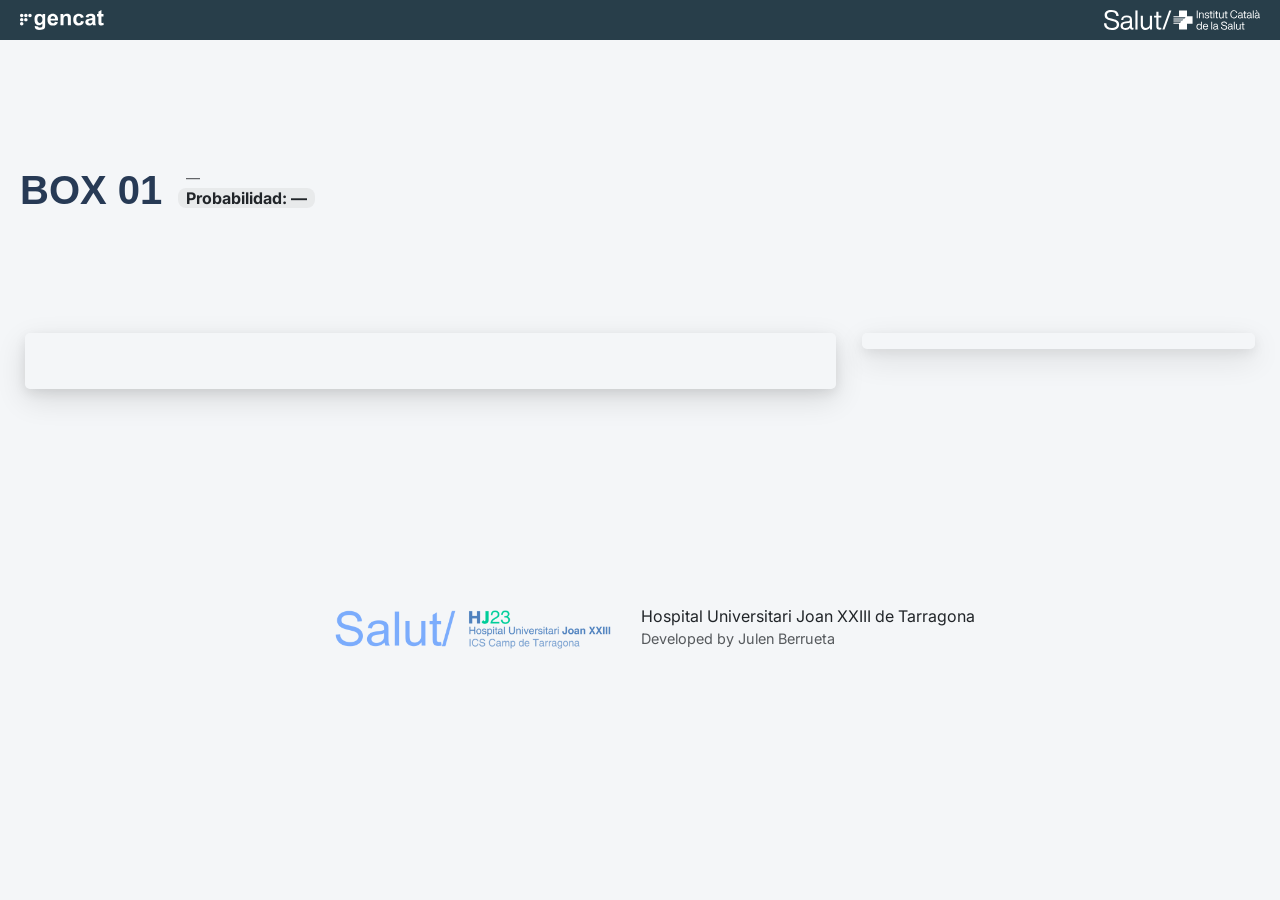
==== docs/index.html @ dfcdd5f4 "Cambiar la carpeta app a docs" ====
<!DOCTYPE html>
<html lang="es">
<head>
  <meta charset="UTF-8">
  <title>VAP</title>
  <link rel="shortcut icon" href="./images/favicon.ico"/>

  <!-- Bootstrap 5 CSS -->
  <link 
    href="https://cdn.jsdelivr.net/npm/bootstrap@5.1.3/dist/css/bootstrap.min.css" 
    rel="stylesheet" 
    integrity="sha384-1BmE4kWBq78iYhFldvKuhfTAU6auU8tT94WrHftjDbrCEXSU1oBoqyl2QvZ6jIW3" 
    crossorigin="anonymous"
  >

  <!-- Bootstrap Icons -->
  <link href="https://cdn.jsdelivr.net/npm/bootstrap-icons@1.11.3/font/bootstrap-icons.css" rel="stylesheet">

  <!-- D3.js v7 -->
  <script src="https://d3js.org/d3.v7.min.js"></script>

  <!-- Font Awesome -->
  <link rel="stylesheet" href="https://cdnjs.cloudflare.com/ajax/libs/font-awesome/6.5.0/css/all.min.css">

  <!-- Tu CSS -->
  <link rel="stylesheet" href="./style/css/style.css">

  <!-- Highcharts -->
  <script src="https://code.highcharts.com/highcharts.js"></script>

  <!-- app.js -->
  <script src="./style/js/app.js"></script>

</head>
<body>
  <div id="wrapper-nav" style="margin: 0; padding: 0;">
    <!-- Barra superior con logos -->
    <nav class="navbar">
      <img src="./images/logo_gencat_blanco.svg" alt="Logo Gencat" height="50" class="me-3">
      <img src="./images/logo_ics_blanco.svg" alt="Logo ICS" height="50">
    </nav>
  </div>

  <!-- Contenido principal -->
  <div class="container-fluid wrapper-content" id="main-content">
        <div id="charts" class="row h-100 g-3">
        <div id="header-bar" class="d-flex align-items-center mb-2 px-2">
        <span id="box" class="me-2">BOX 01</span>

        <!-- Panel a la derecha, pegado -->
        <div id="box-info" class="d-flex flex-column ms-2">
            <div id="box-info-date" class="small text-muted lh-1">—</div>
            <div id="box-info-prob" class="fw-bold lh-1">Probabilidad: —</div>
        </div>
        </div>
        <!-- Columna izquierda (8/12) -->
        <div class="col-8 d-flex flex-column">
            <div class="shadow-col">
                <!-- Rectángulo 1 -->
                <div class="flex-fill d-flex align-items-stretch justify-content-center" style="min-height:0; margin-top: 10px;">
                    <div id="hc-rect1" class="w-100" style="height:100%;"></div>
                </div>
                <!-- Rectángulo 2 -->
                <div class="flex-fill d-flex align-items-stretch justify-content-center" id="rect2" style="min-height:0; margin-top: 30px;">
                    <div id="hc-rect2" class="w-100" style="height:800%;"></div>
                </div>
            </div>
        </div>

        <!-- Columna derecha (4/12) -->
        <div id="columna-derecha" class="col-4 d-flex flex-column">
            <div class="shadow-col">
                <div class="flex-fill d-flex align-items-stretch justify-content-center" id="rect3" style="min-height:0;">
                    <div id="hc-rect3" class="w-100" style="height:100%;"></div>
                </div>
            </div>
        </div>

        <!-- Footer -->
        <footer class="text-center">
            <div class="container">
                <div class="row justify-content-center align-items-center">
                    <div class="col-auto">
                        <img src="./images/logo_footer.png" alt="Logo HJ23" style="height: 100px; width: auto;">
                    </div>
                    <div class="col-auto text-start">
                        <p class="mb-0">Hospital Universitari Joan XXIII de Tarragona</p>
                        <p class="text-muted" style="font-size: 0.9rem;">Developed by Julen Berrueta</p>
                    </div>
                </div>
            </div>
        </footer>
    </div>
  </div>
</body>
</html>
---- docs/style/css/style.css ----
@import url('https://fonts.googleapis.com/css2?family=Inter&display=swap');

body {
  margin: 0;
  font-family: 'Inter', sans-serif;
  background-color: #f4f6f8;
  height: 100vh;
  display: flex;
  justify-content: center;
  align-items: center;
  overflow: hidden;
}

.navbar {
  background-color: #283e4a;
  padding: 10px 20px;
  display: flex;
  justify-content: space-between;
  align-items: center;
  position: absolute;
  top: 0;
  left: 0;
  right: 0;
}

.navbar-toggler.custom-small {
  padding: 0.2rem 0.4rem;
  width: 36px;                /* más estrecho */
  height: 36px;               /* más bajito */
  border-width: 1px;          /* borde más fino */
}

.navbar-toggler.custom-small:focus {
  box-shadow: 0 0 0 0.1rem rgba(0, 123, 255, 0.25); /* sombra de foco más sutil */
}

.navbar-toggler-icon {
  width: 20px;
}

.navbar img {
  height: 20px;
}

.wrapper-content{
  position:absolute;
  top:70px; left:0; right:0; bottom:0;
  padding:0;
}

.container-wrapper {
  max-width: 1200px;
  margin: 0 auto;
  padding: 0 20px;
}

#box {
    color: rgb(39, 58, 85);
    font-size: 40px;
    font-family: sans-serif;
    font-weight: bold;
    margin: 0;
}

#hc-rect1, #hc-rect2, #hc-rect3 { height: 100%; }

.highcharts-background { fill: transparent; }

#charts{
  height: 100%;
  overflow-y: auto;
  overflow-x: hidden;
  padding: 0px 20px 20px 20px;
}

.shadow-col{
  box-shadow: 0 10px 30px rgba(0,0,0,0.12), 0 4px 12px rgba(0,0,0,0.08);
  border-radius: 5px;
  padding: 8px;
  background: transparent;
  overflow: hidden;
  margin: 0px 5px 0px 5px;
}

#header-bar { 
  min-height: 40px; 
}
#box-info-date {
    margin-left: 8px;
    margin-bottom: 3px;
}
#box-info-prob {
  padding: 2px 8px;
  border-radius: 8px;
  background: rgba(0,0,0,0.05); /* sutil, puedes quitarlo si lo quieres 100% transparente */
}
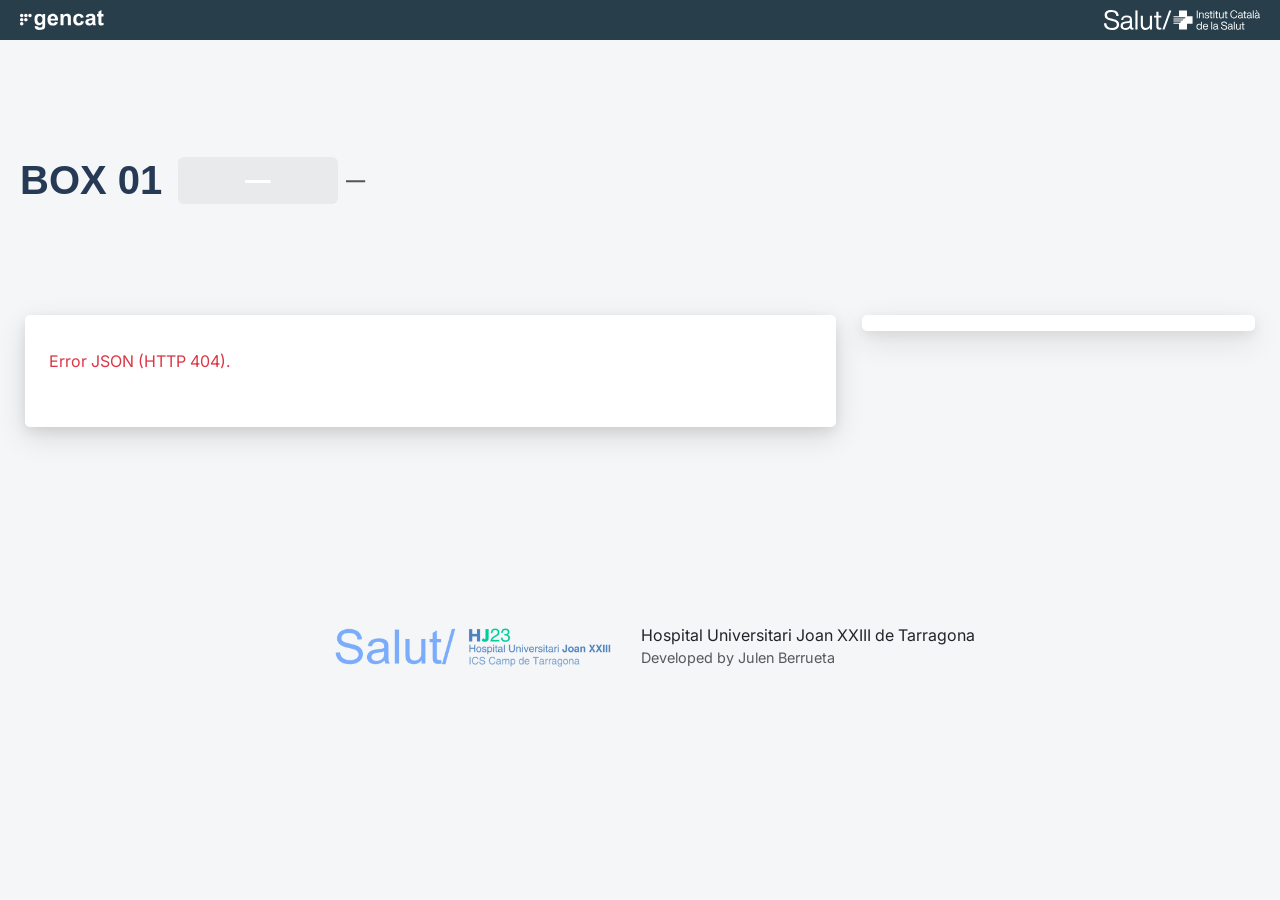
==== commit e2bae398: "actualizar graficas" ====
--- a/docs/index.html
+++ b/docs/index.html
@@ -1,96 +1,103 @@
 <!DOCTYPE html>
 <html lang="es">
+
 <head>
-  <meta charset="UTF-8">
-  <title>VAP</title>
-  <link rel="shortcut icon" href="./images/favicon.ico"/>
+    <meta charset="UTF-8">
+    <title>VAP</title>
+    <link rel="shortcut icon" href="./images/favicon.ico" />
 
-  <!-- Bootstrap 5 CSS -->
-  <link 
-    href="https://cdn.jsdelivr.net/npm/bootstrap@5.1.3/dist/css/bootstrap.min.css" 
-    rel="stylesheet" 
-    integrity="sha384-1BmE4kWBq78iYhFldvKuhfTAU6auU8tT94WrHftjDbrCEXSU1oBoqyl2QvZ6jIW3" 
-    crossorigin="anonymous"
-  >
+    <!-- Bootstrap 5 CSS -->
+    <link href="https://cdn.jsdelivr.net/npm/bootstrap@5.1.3/dist/css/bootstrap.min.css" rel="stylesheet"
+        integrity="sha384-1BmE4kWBq78iYhFldvKuhfTAU6auU8tT94WrHftjDbrCEXSU1oBoqyl2QvZ6jIW3" crossorigin="anonymous">
 
-  <!-- Bootstrap Icons -->
-  <link href="https://cdn.jsdelivr.net/npm/bootstrap-icons@1.11.3/font/bootstrap-icons.css" rel="stylesheet">
+    <!-- Bootstrap Icons -->
+    <link href="https://cdn.jsdelivr.net/npm/bootstrap-icons@1.11.3/font/bootstrap-icons.css" rel="stylesheet">
 
-  <!-- D3.js v7 -->
-  <script src="https://d3js.org/d3.v7.min.js"></script>
+    <!-- D3.js v7 -->
+    <script src="https://d3js.org/d3.v7.min.js"></script>
 
-  <!-- Font Awesome -->
-  <link rel="stylesheet" href="https://cdnjs.cloudflare.com/ajax/libs/font-awesome/6.5.0/css/all.min.css">
+    <!-- Font Awesome -->
+    <link rel="stylesheet" href="https://cdnjs.cloudflare.com/ajax/libs/font-awesome/6.5.0/css/all.min.css">
 
-  <!-- Tu CSS -->
-  <link rel="stylesheet" href="./style/css/style.css">
+    <!-- Tu CSS -->
+    <link rel="stylesheet" href="./style/css/style.css">
 
-  <!-- Highcharts -->
-  <script src="https://code.highcharts.com/highcharts.js"></script>
+    <!-- Highcharts -->
+    <script src="https://code.highcharts.com/highcharts.js"></script>
 
-  <!-- app.js -->
-  <script src="./style/js/app.js"></script>
+    <!-- app.js -->
+    <script src="./style/js/app.js"></script>
 
 </head>
+
 <body>
-  <div id="wrapper-nav" style="margin: 0; padding: 0;">
-    <!-- Barra superior con logos -->
-    <nav class="navbar">
-      <img src="./images/logo_gencat_blanco.svg" alt="Logo Gencat" height="50" class="me-3">
-      <img src="./images/logo_ics_blanco.svg" alt="Logo ICS" height="50">
-    </nav>
-  </div>
+    <div id="wrapper-nav" style="margin: 0; padding: 0;">
+        <!-- Barra superior con logos -->
+        <nav class="navbar">
+            <img src="./images/logo_gencat_blanco.svg" alt="Logo Gencat" height="50" class="me-3">
+            <img src="./images/logo_ics_blanco.svg" alt="Logo ICS" height="50">
+        </nav>
+    </div>
 
-  <!-- Contenido principal -->
-  <div class="container-fluid wrapper-content" id="main-content">
+    <!-- Contenido principal -->
+    <div class="container-fluid wrapper-content" id="main-content">
         <div id="charts" class="row h-100 g-3">
-        <div id="header-bar" class="d-flex align-items-center mb-2 px-2">
-        <span id="box" class="me-2">BOX 01</span>
 
-        <!-- Panel a la derecha, pegado -->
-        <div id="box-info" class="d-flex flex-column ms-2">
-            <div id="box-info-date" class="small text-muted lh-1">—</div>
-            <div id="box-info-prob" class="fw-bold lh-1">Probabilidad: —</div>
-        </div>
-        </div>
-        <!-- Columna izquierda (8/12) -->
-        <div class="col-8 d-flex flex-column">
-            <div class="shadow-col">
-                <!-- Rectángulo 1 -->
-                <div class="flex-fill d-flex align-items-stretch justify-content-center" style="min-height:0; margin-top: 10px;">
-                    <div id="hc-rect1" class="w-100" style="height:100%;"></div>
-                </div>
-                <!-- Rectángulo 2 -->
-                <div class="flex-fill d-flex align-items-stretch justify-content-center" id="rect2" style="min-height:0; margin-top: 30px;">
-                    <div id="hc-rect2" class="w-100" style="height:800%;"></div>
+            <div id="header-bar" class="d-flex align-items-center mb-2 px-2">
+                <span id="box" class="me-2">BOX 01</span>
+
+                <!-- Panel a la derecha, pegado -->
+                <div id="box-info" class="d-flex align-items-center ms-2">
+                    <div id="box-info-prob" class="fw-bold px-2 py-1 rounded text-white"
+                        style="font-size: 1.6rem; min-width: 160px; text-align: center;">
+                        —
+                    </div>
+                    <div id="box-info-date" class="ms-2">—</div>
                 </div>
             </div>
-        </div>
 
-        <!-- Columna derecha (4/12) -->
-        <div id="columna-derecha" class="col-4 d-flex flex-column">
-            <div class="shadow-col">
-                <div class="flex-fill d-flex align-items-stretch justify-content-center" id="rect3" style="min-height:0;">
-                    <div id="hc-rect3" class="w-100" style="height:100%;"></div>
-                </div>
-            </div>
-        </div>
-
-        <!-- Footer -->
-        <footer class="text-center">
-            <div class="container">
-                <div class="row justify-content-center align-items-center">
-                    <div class="col-auto">
-                        <img src="./images/logo_footer.png" alt="Logo HJ23" style="height: 100px; width: auto;">
+            <!-- Columna izquierda (8/12) -->
+            <div class="col-8 d-flex flex-column">
+                <div class="shadow-col" style="background-color: rgb(255, 255, 255);">
+                    <!-- Rectángulo 1 -->
+                    <div class="flex-fill d-flex align-items-stretch justify-content-center"
+                        style="min-height:0; margin-top: 10px;">
+                        <div id="hc-rect1" class="w-100" style="height:100%;"></div>
                     </div>
-                    <div class="col-auto text-start">
-                        <p class="mb-0">Hospital Universitari Joan XXIII de Tarragona</p>
-                        <p class="text-muted" style="font-size: 0.9rem;">Developed by Julen Berrueta</p>
+                    <!-- Rectángulo 2 -->
+                    <div class="flex-fill d-flex align-items-stretch justify-content-center" id="rect2"
+                        style="min-height:0; margin-top: 30px;">
+                        <div id="hc-rect2" class="w-100" style="height:100%;"></div>
                     </div>
                 </div>
             </div>
-        </footer>
+
+            <!-- Columna derecha (4/12) -->
+            <div id="columna-derecha" class="col-4 d-flex flex-column">
+                <div class="shadow-col" style="background-color: rgb(255, 255, 255);">
+                    <div class="flex-fill d-flex align-items-stretch justify-content-center" id="rect3"
+                        style="min-height:0;">
+                        <div id="hc-rect3" class="w-100" style="height:100%;"></div>
+                    </div>
+                </div>
+            </div>
+
+            <!-- Footer -->
+            <footer class="text-center">
+                <div class="container">
+                    <div class="row justify-content-center align-items-center">
+                        <div class="col-auto">
+                            <img src="./images/logo_footer.png" alt="Logo HJ23" style="height: 100px; width: auto;">
+                        </div>
+                        <div class="col-auto text-start">
+                            <p class="mb-0">Hospital Universitari Joan XXIII de Tarragona</p>
+                            <p class="text-muted" style="font-size: 0.9rem;">Developed by Julen Berrueta</p>
+                        </div>
+                    </div>
+                </div>
+            </footer>
+        </div>
     </div>
-  </div>
 </body>
-</html>
+
+</html>
--- a/docs/style/css/style.css
+++ b/docs/style/css/style.css
@@ -25,13 +25,17 @@
 
 .navbar-toggler.custom-small {
   padding: 0.2rem 0.4rem;
-  width: 36px;                /* más estrecho */
-  height: 36px;               /* más bajito */
-  border-width: 1px;          /* borde más fino */
+  width: 36px;
+  /* más estrecho */
+  height: 36px;
+  /* más bajito */
+  border-width: 1px;
+  /* borde más fino */
 }
 
 .navbar-toggler.custom-small:focus {
-  box-shadow: 0 0 0 0.1rem rgba(0, 123, 255, 0.25); /* sombra de foco más sutil */
+  box-shadow: 0 0 0 0.1rem rgba(0, 123, 255, 0.25);
+  /* sombra de foco más sutil */
 }
 
 .navbar-toggler-icon {
@@ -42,10 +46,13 @@
   height: 20px;
 }
 
-.wrapper-content{
-  position:absolute;
-  top:70px; left:0; right:0; bottom:0;
-  padding:0;
+.wrapper-content {
+  position: absolute;
+  top: 70px;
+  left: 0;
+  right: 0;
+  bottom: 0;
+  padding: 0;
 }
 
 .container-wrapper {
@@ -55,26 +62,32 @@
 }
 
 #box {
-    color: rgb(39, 58, 85);
-    font-size: 40px;
-    font-family: sans-serif;
-    font-weight: bold;
-    margin: 0;
+  color: rgb(39, 58, 85);
+  font-size: 40px;
+  font-family: sans-serif;
+  font-weight: bold;
+  margin: 0;
 }
 
-#hc-rect1, #hc-rect2, #hc-rect3 { height: 100%; }
+#hc-rect1,
+#hc-rect2,
+#hc-rect3 {
+  height: 100%;
+}
 
-.highcharts-background { fill: transparent; }
+.highcharts-background {
+  fill: transparent;
+}
 
-#charts{
+#charts {
   height: 100%;
   overflow-y: auto;
   overflow-x: hidden;
   padding: 0px 20px 20px 20px;
 }
 
-.shadow-col{
-  box-shadow: 0 10px 30px rgba(0,0,0,0.12), 0 4px 12px rgba(0,0,0,0.08);
+.shadow-col {
+  box-shadow: 0 10px 30px rgba(0, 0, 0, 0.12), 0 4px 12px rgba(0, 0, 0, 0.08);
   border-radius: 5px;
   padding: 8px;
   background: transparent;
@@ -82,15 +95,19 @@
   margin: 0px 5px 0px 5px;
 }
 
-#header-bar { 
-  min-height: 40px; 
+#header-bar {
+  min-height: 40px;
 }
+
 #box-info-date {
-    margin-left: 8px;
-    margin-bottom: 3px;
+  font-size: 1.2rem;
+  font-weight: 600;
+  color: #555;
 }
+
 #box-info-prob {
   padding: 2px 8px;
   border-radius: 8px;
-  background: rgba(0,0,0,0.05); /* sutil, puedes quitarlo si lo quieres 100% transparente */
+  background: rgba(0, 0, 0, 0.05);
+  /* sutil, puedes quitarlo si lo quieres 100% transparente */
 }
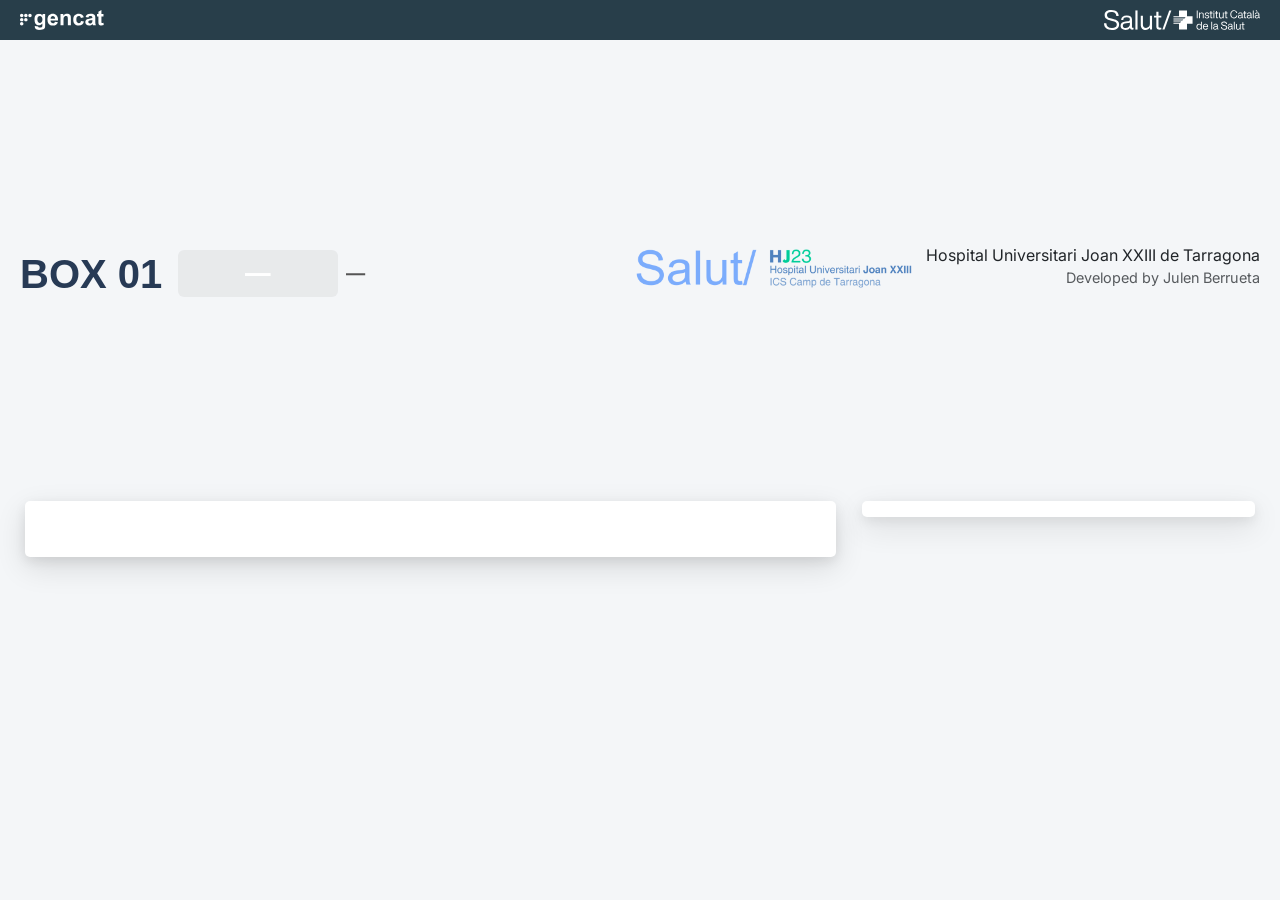
==== commit fcafb9c6: "rearrange" ====
--- a/docs/index.html
+++ b/docs/index.html
@@ -43,18 +43,28 @@
     <div class="container-fluid wrapper-content" id="main-content">
         <div id="charts" class="row h-100 g-3">
 
-            <div id="header-bar" class="d-flex align-items-center mb-2 px-2">
-                <span id="box" class="me-2">BOX 01</span>
-
-                <!-- Panel a la derecha, pegado -->
-                <div id="box-info" class="d-flex align-items-center ms-2">
-                    <div id="box-info-prob" class="fw-bold px-2 py-1 rounded text-white"
-                        style="font-size: 1.6rem; min-width: 160px; text-align: center;">
-                        —
+            <div id="header-bar" class="d-flex align-items-center justify-content-between mb-2 px-2">
+                <!-- IZQUIERDA -->
+                <div class="d-flex align-items-center">
+                    <span id="box" class="me-2">BOX 01</span>
+                    <div id="box-info" class="d-flex align-items-center ms-2">
+                        <div id="box-info-prob" class="fw-bold px-2 py-1 rounded text-white"
+                            style="font-size: 1.6rem; min-width: 160px; text-align: center;">
+                            —
+                        </div>
+                        <div id="box-info-date" class="ms-2">—</div>
                     </div>
-                    <div id="box-info-date" class="ms-2">—</div>
                 </div>
-            </div>
+            
+                <!-- DERECHA (antes estaba en el footer) -->
+                <div id="header-footer" class="d-flex align-items-center">
+                    <img src="./images/logo_footer.png" alt="Logo HJ23" style="height: 100px; width: auto;" class="me-2">
+                    <div class="text-end">
+                        <p class="mb-0">Hospital Universitari Joan XXIII de Tarragona</p>
+                        <p class="text-muted" style="font-size: 0.9rem;">Developed by Julen Berrueta</p>
+                    </div>
+                </div>
+            </div>            
 
             <!-- Columna izquierda (8/12) -->
             <div class="col-8 d-flex flex-column">
@@ -81,21 +91,6 @@
                     </div>
                 </div>
             </div>
-
-            <!-- Footer -->
-            <footer class="text-center">
-                <div class="container">
-                    <div class="row justify-content-center align-items-center">
-                        <div class="col-auto">
-                            <img src="./images/logo_footer.png" alt="Logo HJ23" style="height: 100px; width: auto;">
-                        </div>
-                        <div class="col-auto text-start">
-                            <p class="mb-0">Hospital Universitari Joan XXIII de Tarragona</p>
-                            <p class="text-muted" style="font-size: 0.9rem;">Developed by Julen Berrueta</p>
-                        </div>
-                    </div>
-                </div>
-            </footer>
         </div>
     </div>
 </body>
